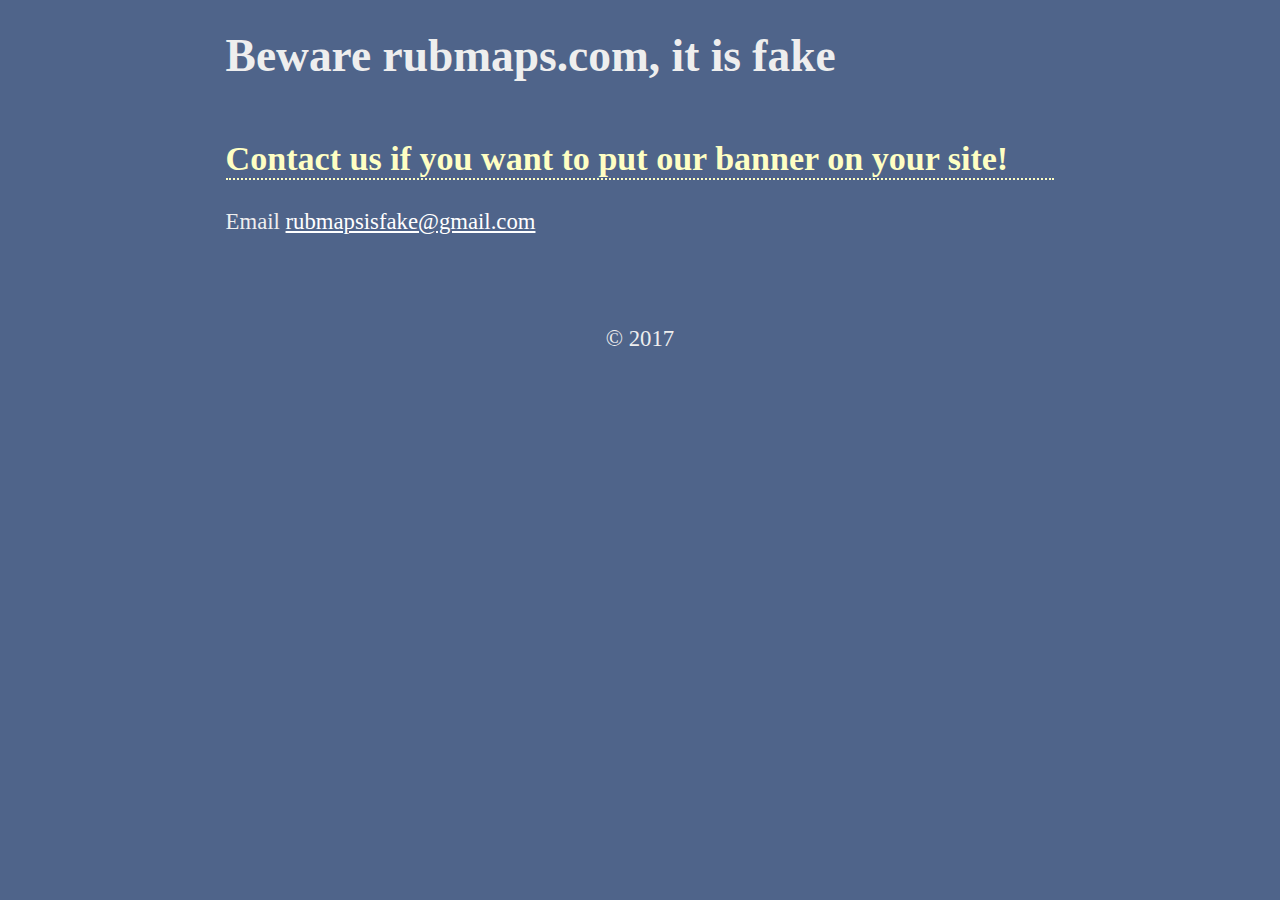
==== index.html @ d42624aa "initial site" ====
<!doctype html>

<html lang="en">
<head>
  <meta charset="utf-8">
  <title>Beware rubmaps.com, it is fake</title>
  <meta name="description" content="rubmaps.com is fake">
  <link rel="stylesheet" href="main.css">
</head>
<body>

<div id="header">
  <h1>Beware rubmaps.com, it is fake</h1>
</div>

<div id="contact">
  <h2>Contact us if you want to put our banner on your site!</h2>

  <p>Email <a href="mailto:rubmapsisfake@gmail.com">rubmapsisfake@gmail.com</a></p>

</div>

<div id="footer">&copy; 2017</div>

</body>
</html>
---- main.css ----
html {
  background-color: #4f648a;
  margin: 0 17%;
  color: #eee;
  font-size: 142%
}

h2 {
  font-family: 'Dancing Script', cursive;
  margin-top: 7%;
  border-bottom: dotted 2px;
  color: #FEFEC3
}

a {
  color: white;
}

.hide-text {
  text-indent: 100%;
  white-space: nowrap;
  overflow: hidden;
  height: 0;
}

#about img {
  float: left;
  height: auto;
  width: 70%;
  margin: 20px;
}

#rates img {
  float: right;
  height: auto;
  width: 30%;
  margin: 20px;
}

div#rates {
  min-height: 300px;
}

#rates table td {
  border: dotted 1px white;
  margin: 20px;
  padding: 10px;
}

#reviews li {
  margin: 15px 0 20px 0;
}

#footer {
  text-align: center;
  margin-top: 11%;
}
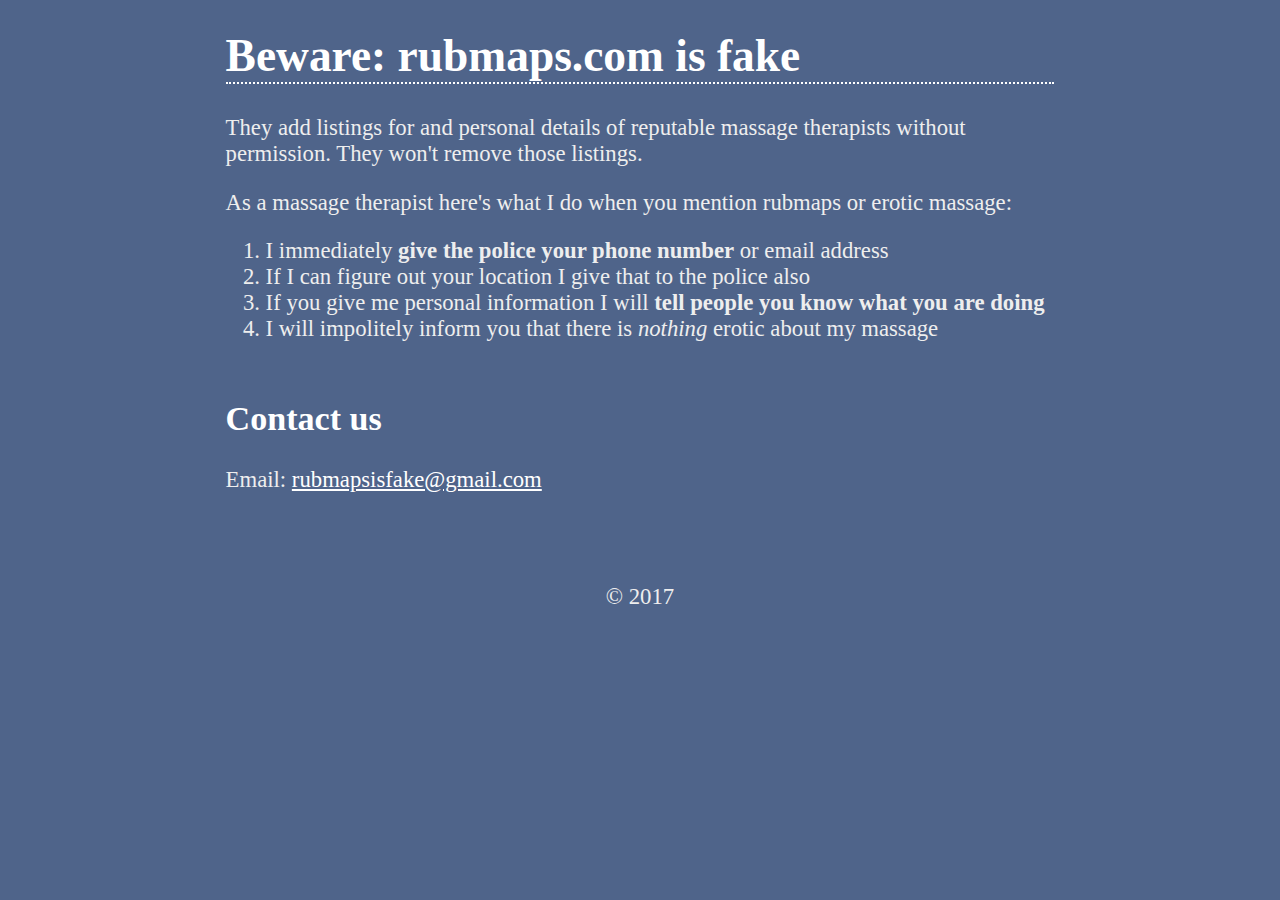
==== commit 9b0c678b: "Better content and formatting" ====
--- a/index.html
+++ b/index.html
@@ -3,21 +3,30 @@
 <html lang="en">
 <head>
   <meta charset="utf-8">
-  <title>Beware rubmaps.com, it is fake</title>
-  <meta name="description" content="rubmaps.com is fake">
+  <title>rubmaps is fake</title>
+  <meta name="description" content="rubmaps.com rubmaps is fake">
   <link rel="stylesheet" href="main.css">
 </head>
 <body>
 
 <div id="header">
-  <h1>Beware rubmaps.com, it is fake</h1>
+  <h1>Beware: rubmaps.com is fake</h1>
+  <p>They add listings for and personal details of reputable massage therapists without permission. They won't remove those listings.</p>
+</div>
+
+<div>
+  <p>As a massage therapist here's what I do when you mention rubmaps or erotic massage:</p>
+  <ol>
+    <li>I immediately <b>give the police your phone number</b> or email address</li>
+    <li>If I can figure out your location I give that to the police also</li>
+    <li>If you give me personal information I will <b>tell people you know what you are doing</b></li>
+    <li>I will impolitely inform you that there is <i>nothing</i> erotic about my massage</li>
+  </ol>
 </div>
 
 <div id="contact">
-  <h2>Contact us if you want to put our banner on your site!</h2>
-
-  <p>Email <a href="mailto:rubmapsisfake@gmail.com">rubmapsisfake@gmail.com</a></p>
-
+  <h2>Contact us</h2>
+  <p>Email: <a href="mailto:rubmapsisfake@gmail.com">rubmapsisfake@gmail.com</a></p>
 </div>
 
 <div id="footer">&copy; 2017</div>
--- a/main.css
+++ b/main.css
@@ -5,52 +5,20 @@
   font-size: 142%
 }
 
+h1 {
+  border-bottom: dotted 2px;
+  color: white;
+}
+
 h2 {
-  font-family: 'Dancing Script', cursive;
   margin-top: 7%;
-  border-bottom: dotted 2px;
-  color: #FEFEC3
+  color: white; 
 }
 
 a {
   color: white;
 }
 
-.hide-text {
-  text-indent: 100%;
-  white-space: nowrap;
-  overflow: hidden;
-  height: 0;
-}
-
-#about img {
-  float: left;
-  height: auto;
-  width: 70%;
-  margin: 20px;
-}
-
-#rates img {
-  float: right;
-  height: auto;
-  width: 30%;
-  margin: 20px;
-}
-
-div#rates {
-  min-height: 300px;
-}
-
-#rates table td {
-  border: dotted 1px white;
-  margin: 20px;
-  padding: 10px;
-}
-
-#reviews li {
-  margin: 15px 0 20px 0;
-}
-
 #footer {
   text-align: center;
   margin-top: 11%;
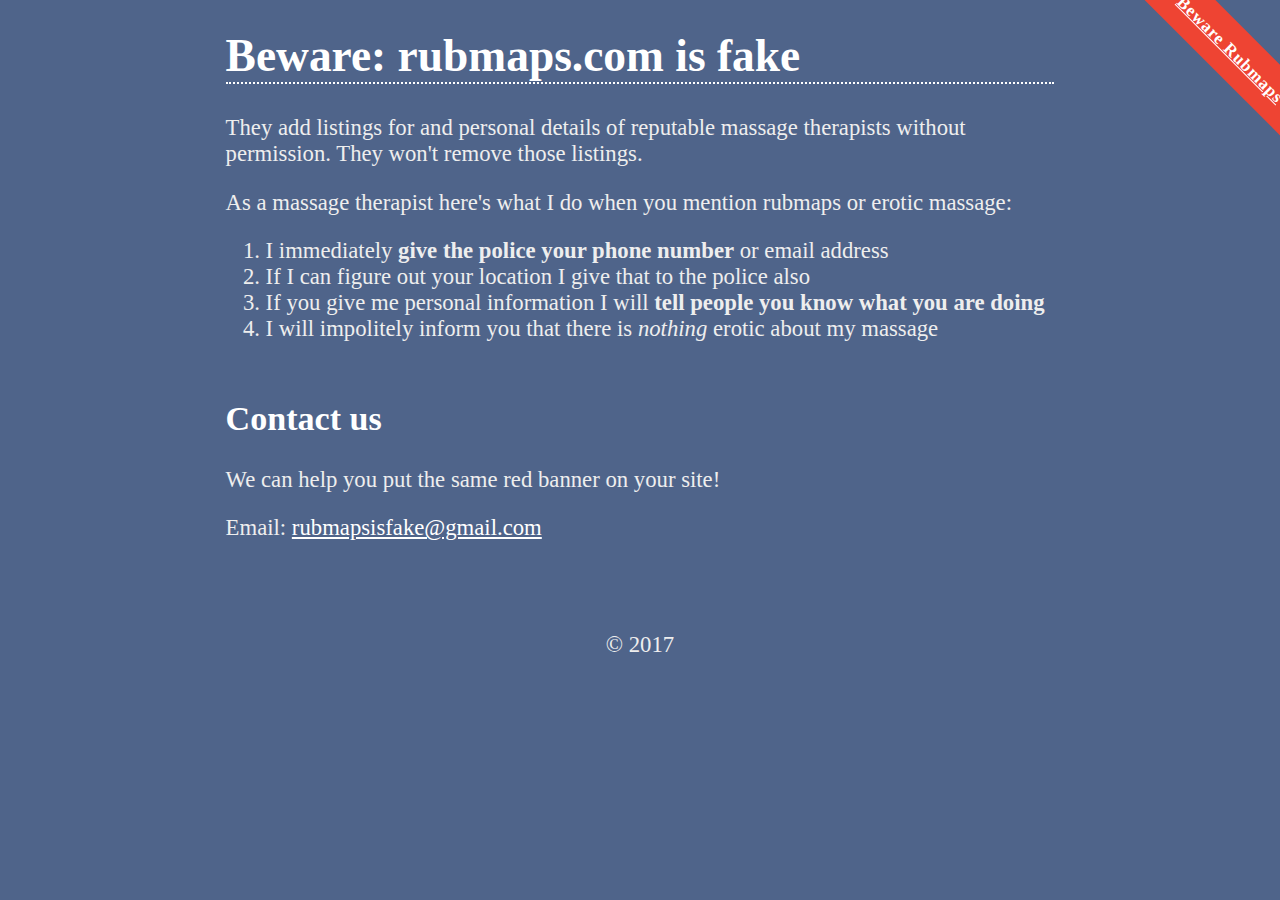
==== commit 09266d3e: "rubribbon" ====
--- a/index.html
+++ b/index.html
@@ -6,9 +6,11 @@
   <title>rubmaps is fake</title>
   <meta name="description" content="rubmaps.com rubmaps is fake">
   <link rel="stylesheet" href="main.css">
+  <link rel="stylesheet" href="rubribbon.css">
 </head>
 <body>
 
+<div class="corner-ribbon top-right red"><a href="http://bewarerubmaps.com">Beware Rubmaps</a></div>
 <div id="header">
   <h1>Beware: rubmaps.com is fake</h1>
   <p>They add listings for and personal details of reputable massage therapists without permission. They won't remove those listings.</p>
@@ -26,6 +28,7 @@
 
 <div id="contact">
   <h2>Contact us</h2>
+  <p>We can help you put the same red banner on your site!</p>
   <p>Email: <a href="mailto:rubmapsisfake@gmail.com">rubmapsisfake@gmail.com</a></p>
 </div>
 
--- a/main.css
+++ b/main.css
@@ -15,9 +15,8 @@
   color: white; 
 }
 
-a {
-  color: white;
-}
+a { color: white; }
+a:visited { color: white; }
 
 #footer {
   text-align: center;
--- a/rubribbon.css
+++ b/rubribbon.css
@@ -0,0 +1,74 @@
+/* The ribbons */
+
+.corner-ribbon {
+  font-weight: bold;
+  font-size: 17px;
+  width: 200px;
+  background: #e43;
+  position: absolute;
+  top: 25px;
+  left: -50px;
+  text-align: center;
+  line-height: 50px;
+  letter-spacing: 1px;
+  color: #f0f0f0;
+  transform: rotate(-45deg);
+  -webkit-transform: rotate(-45deg);
+}
+
+/* Custom styles */
+
+.corner-ribbon.sticky {
+  position: fixed;
+}
+
+.corner-ribbon.shadow {
+  box-shadow: 0 0 3px rgba(0, 0, 0, .3);
+}
+
+/* Different positions */
+
+.corner-ribbon.top-left {
+  top: 25px;
+  left: -50px;
+  transform: rotate(-45deg);
+  -webkit-transform: rotate(-45deg);
+}
+
+.corner-ribbon.top-right {
+  top: 25px;
+  right: -50px;
+  left: auto;
+  transform: rotate(45deg);
+  -webkit-transform: rotate(45deg);
+}
+
+.corner-ribbon.bottom-left {
+  top: auto;
+  bottom: 25px;
+  left: -50px;
+  transform: rotate(45deg);
+  -webkit-transform: rotate(45deg);
+}
+
+.corner-ribbon.bottom-right {
+  top: auto;
+  right: -50px;
+  bottom: 25px;
+  left: auto;
+  transform: rotate(-45deg);
+  -webkit-transform: rotate(-45deg);
+}
+
+/* Colors */
+
+.corner-ribbon.white{background: #f0f0f0; color: #555;}
+.corner-ribbon.black{background: #333;}
+.corner-ribbon.grey{background: #999;}
+.corner-ribbon.blue{background: #39d;}
+.corner-ribbon.green{background: #2c7;}
+.corner-ribbon.turquoise{background: #1b9;}
+.corner-ribbon.purple{background: #95b;}
+.corner-ribbon.red{background: #e43;}
+.corner-ribbon.orange{background: #e82;}
+.corner-ribbon.yellow{background: #ec0;}
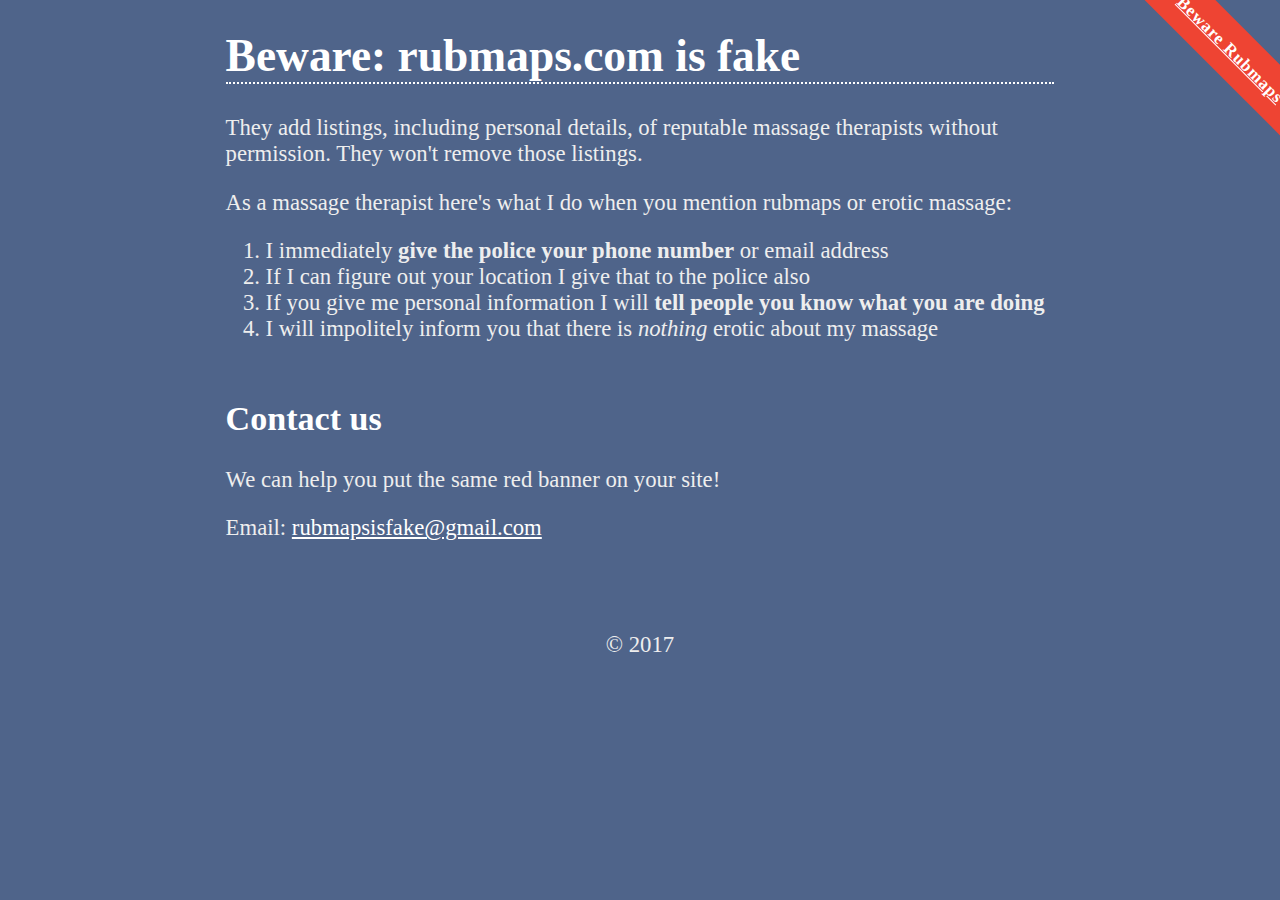
==== commit 885dff6e: "copy update" ====
--- a/index.html
+++ b/index.html
@@ -13,7 +13,7 @@
 <div class="corner-ribbon top-right red"><a href="http://bewarerubmaps.com">Beware Rubmaps</a></div>
 <div id="header">
   <h1>Beware: rubmaps.com is fake</h1>
-  <p>They add listings for and personal details of reputable massage therapists without permission. They won't remove those listings.</p>
+  <p>They add listings, including personal details, of reputable massage therapists without permission. They won't remove those listings.</p>
 </div>
 
 <div>
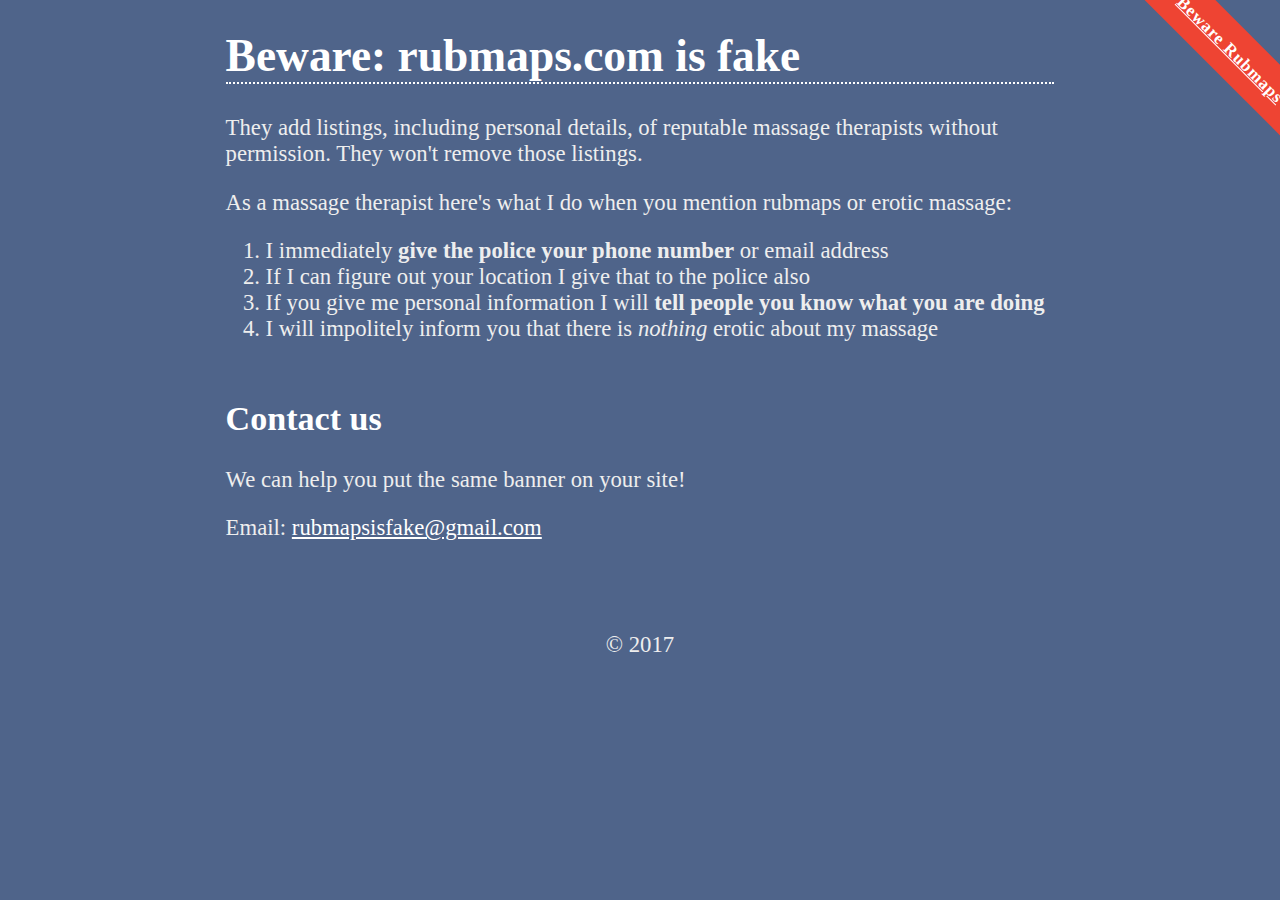
==== commit d97fd936: "banners can be any color" ====
--- a/index.html
+++ b/index.html
@@ -28,7 +28,7 @@
 
 <div id="contact">
   <h2>Contact us</h2>
-  <p>We can help you put the same red banner on your site!</p>
+  <p>We can help you put the same banner on your site!</p>
   <p>Email: <a href="mailto:rubmapsisfake@gmail.com">rubmapsisfake@gmail.com</a></p>
 </div>
 
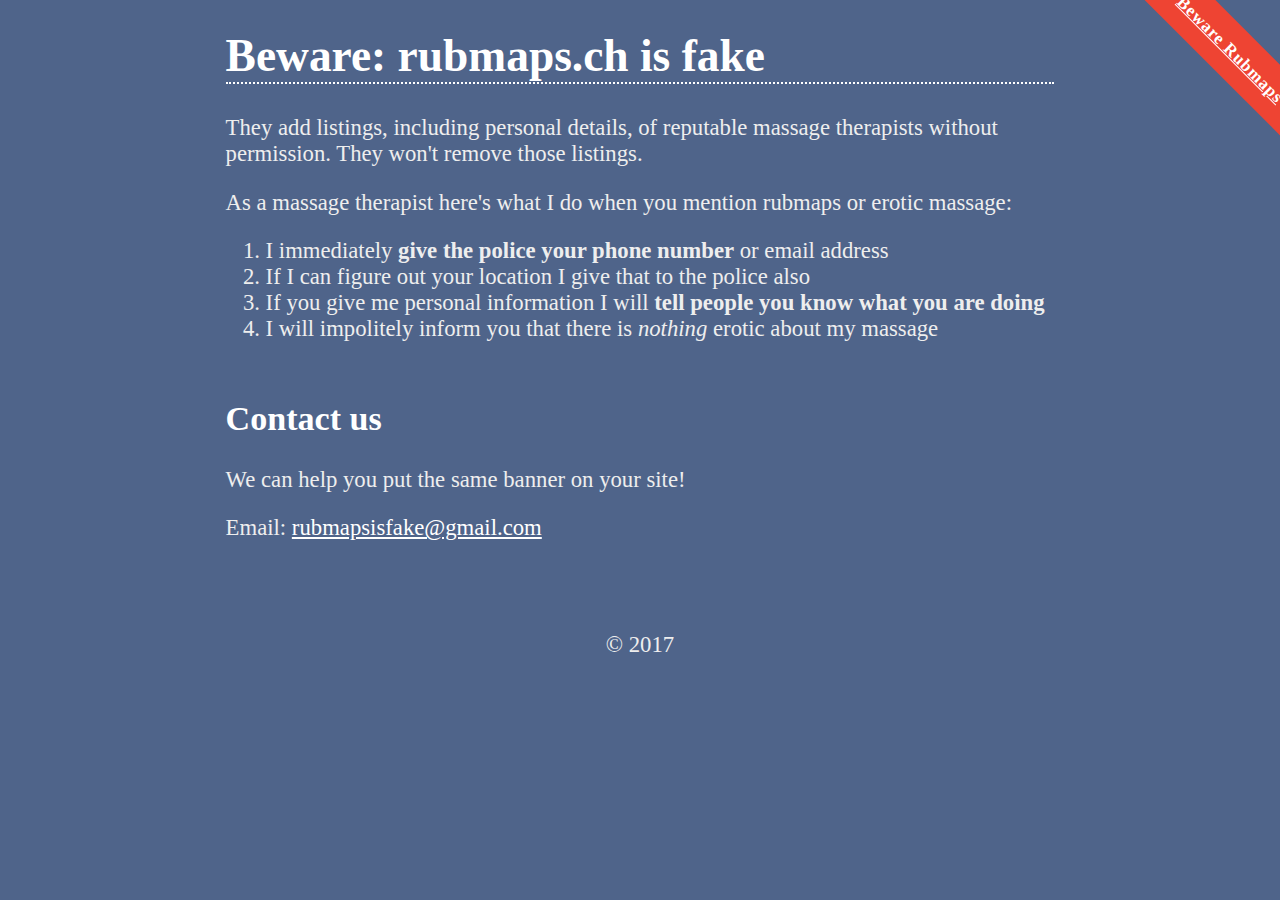
==== commit ac504f9b: "change url" ====
--- a/index.html
+++ b/index.html
@@ -4,7 +4,7 @@
 <head>
   <meta charset="utf-8">
   <title>rubmaps is fake</title>
-  <meta name="description" content="rubmaps.com rubmaps is fake">
+  <meta name="description" content="rubmaps.ch rubmaps is fake">
   <link rel="stylesheet" href="main.css">
   <link rel="stylesheet" href="rubribbon.css">
 </head>
@@ -12,7 +12,7 @@
 
 <div class="corner-ribbon top-right red"><a href="http://bewarerubmaps.com">Beware Rubmaps</a></div>
 <div id="header">
-  <h1>Beware: rubmaps.com is fake</h1>
+  <h1>Beware: rubmaps.ch is fake</h1>
   <p>They add listings, including personal details, of reputable massage therapists without permission. They won't remove those listings.</p>
 </div>
 
